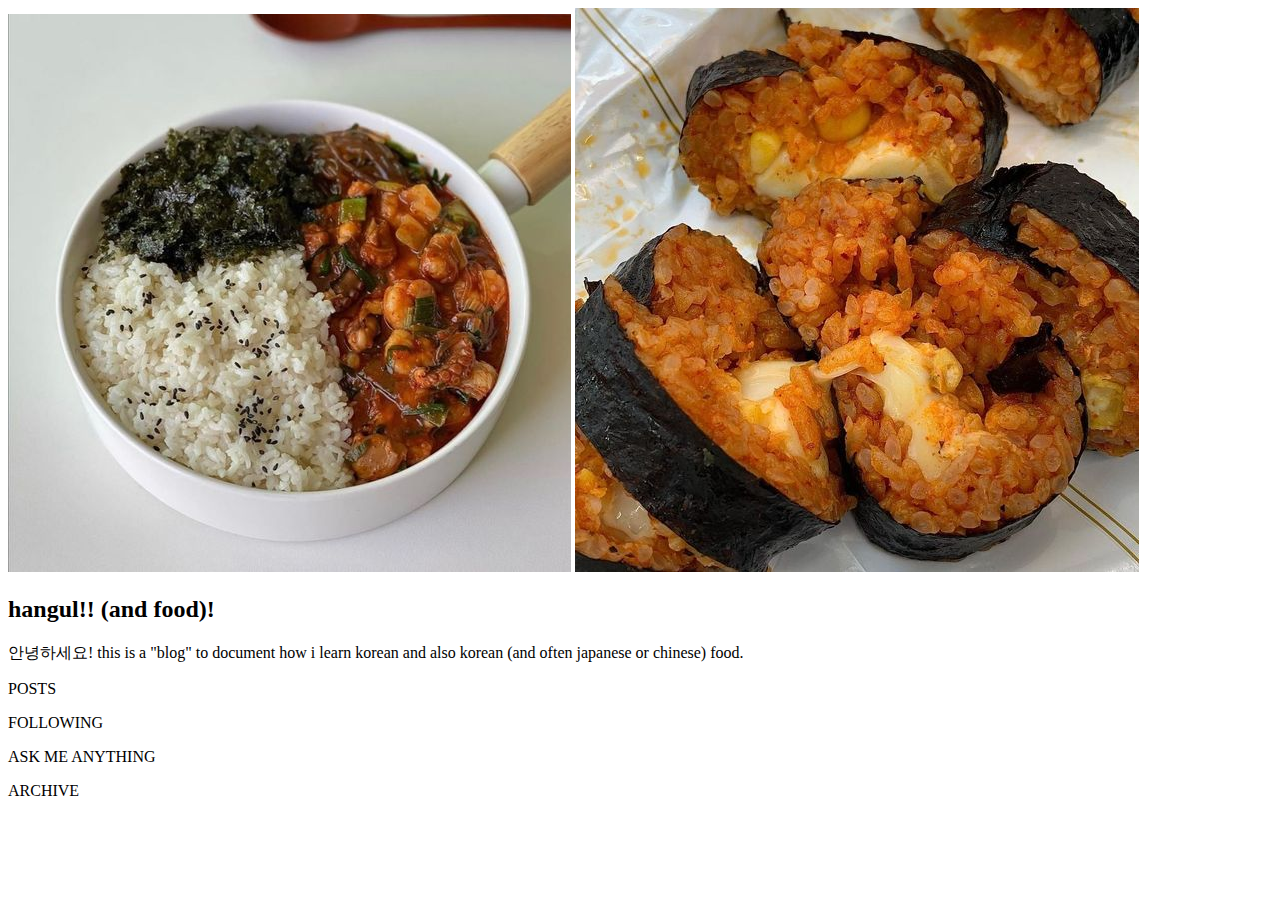
==== hangul/index.html @ 8b5f9ffd "Create and add to index.html" ====
<!DOCTYPE html>
<html lang="en">
<head>
    <meta charset="UTF-8">
    <link rel="stylesheet" href="styles.css">
    <title>hangul!! (and food)!</title>
</head>
<body>
    <img class="images wallpaper" src ="images/background.jpg" alt="background photo">
    <img class="images pfp" src ="images/pfp.jpg" alt="pfp photo">

    <h2 class="text title">hangul!! (and food)!</h2>
    <p class="text bio">안녕하세요! this is a "blog" to document how i learn korean and also korean (and often japanese or chinese) food. </p>
    <nav class="container">
        <p class="text additional">POSTS</p>
        <p class="text additional">FOLLOWING</p>
        <p class="text additional">ASK ME ANYTHING</p>
        <p class="text additional">ARCHIVE</p>
    </nav>
</body>
</html>
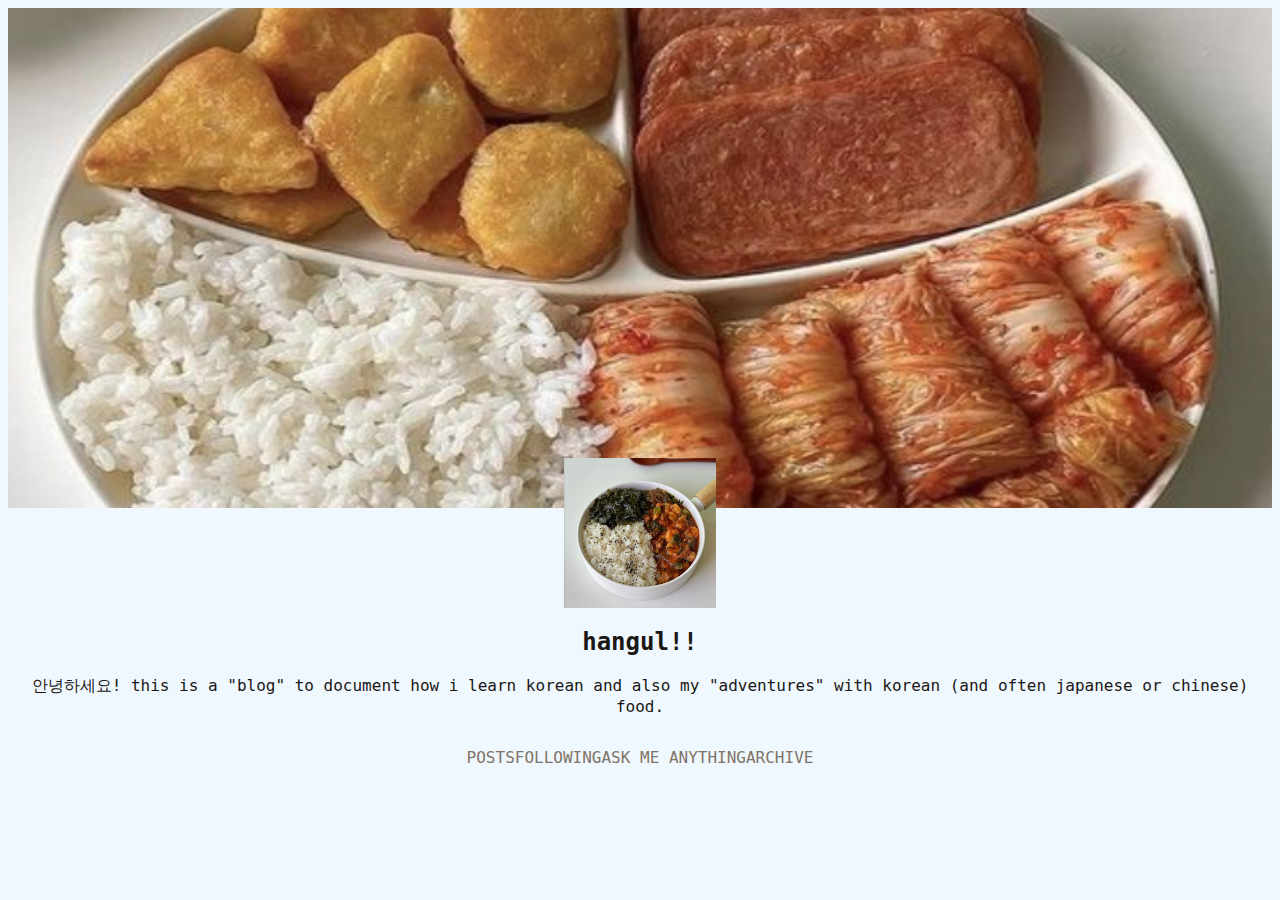
==== commit 98bffae5: "delete images/background.jpg" ====
--- a/hangul/index.html
+++ b/hangul/index.html
@@ -3,19 +3,24 @@
 <head>
     <meta charset="UTF-8">
     <link rel="stylesheet" href="styles.css">
-    <title>hangul!! (and food)!</title>
+    <title>hangul!!</title>
 </head>
 <body>
-    <img class="images wallpaper" src ="images/background.jpg" alt="background photo">
-    <img class="images pfp" src ="images/pfp.jpg" alt="pfp photo">
-
-    <h2 class="text title">hangul!! (and food)!</h2>
-    <p class="text bio">안녕하세요! this is a "blog" to document how i learn korean and also korean (and often japanese or chinese) food. </p>
-    <nav class="container">
-        <p class="text additional">POSTS</p>
-        <p class="text additional">FOLLOWING</p>
-        <p class="text additional">ASK ME ANYTHING</p>
-        <p class="text additional">ARCHIVE</p>
-    </nav>
+    <div class="container images wallpaper">
+        <img class="images wallpaper" src ="images/wallpaper.png" alt="background photo">
+    </div>
+    <div class="container images pfp">
+        <img class="images pfp" src ="images/pfp.jpg" alt="pfp photo">
+    </div>
+    <h2 class="text title">hangul!!</h2>
+    <p class="text bio">안녕하세요! this is a "blog" to document how i learn korean and also my "adventures" with korean (and often japanese or chinese) food. </p>
+    <div class="additional">
+        <div class="container text additional">
+            <p class="text">POSTS</p>
+            <p class="text">FOLLOWING</p>
+            <p class="text">ASK ME ANYTHING</p>
+            <p class="text">ARCHIVE</p>
+        </div>
+    </div>
 </body>
 </html>--- a/hangul/styles.css
+++ b/hangul/styles.css
@@ -0,0 +1,37 @@
+* {
+    font-family: monospace, sans-serif;
+    background-color: aliceblue;
+    box-sizing: border-box;
+}
+
+.text {
+    text-align: center;
+    color: #1a1714;
+}
+
+.container {
+    display: flex;
+    flex: auto;
+    justify-content: center;
+}
+
+.container .text {
+    color: #807367;
+}
+
+.container .images.wallpaper {
+    height: 500px;
+    width: auto;
+    flex: 1 1 auto;
+}
+
+.container .images.pfp {
+    margin-top: -50px;
+    height: 150px;
+    width: auto;
+}
+
+.container .additional {
+    
+
+} /* babe why the fuck does CSS not register the class "additional" as a class */
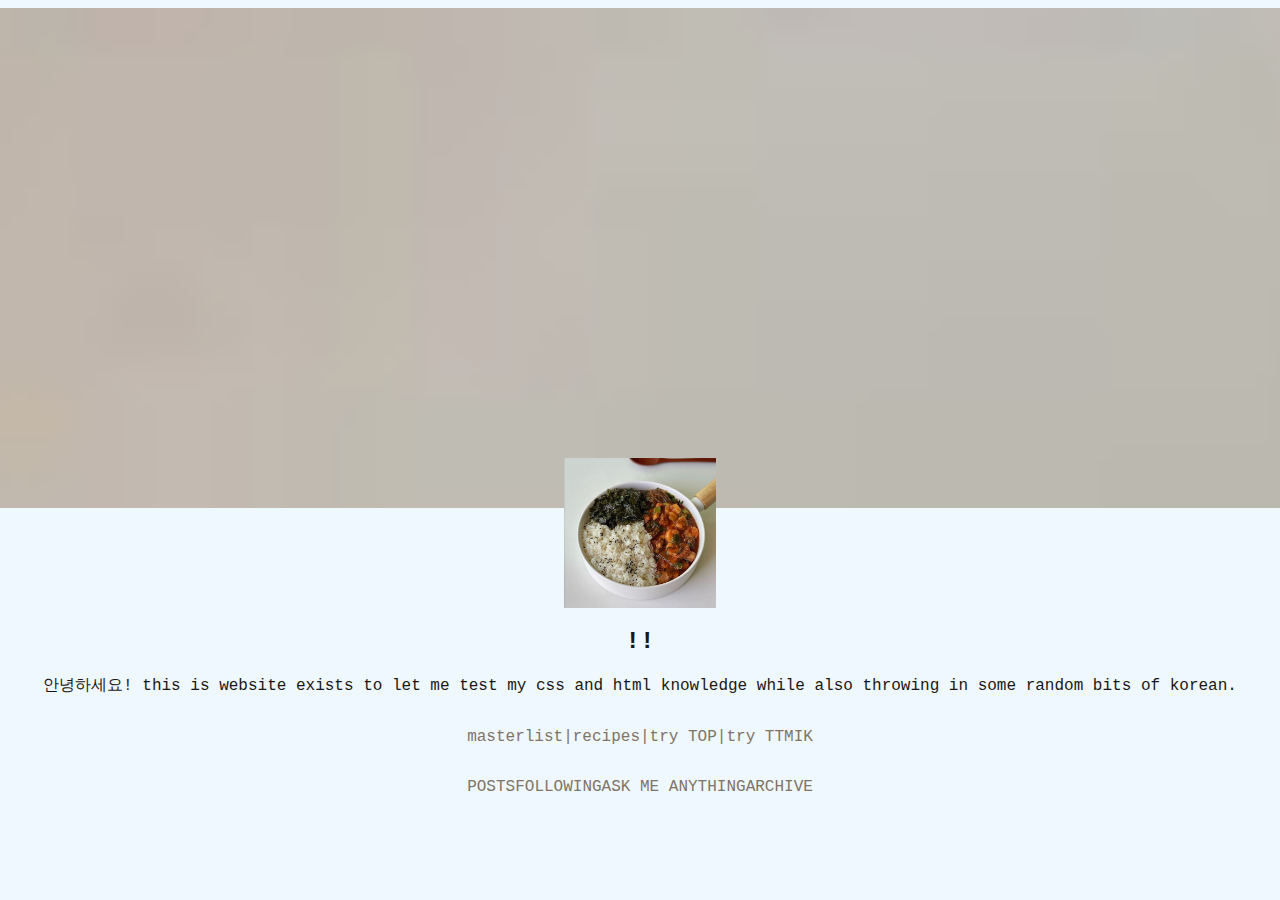
==== commit 082d3e2c: "Modify index.html" ====
--- a/hangul/index.html
+++ b/hangul/index.html
@@ -3,24 +3,34 @@
 <head>
     <meta charset="UTF-8">
     <link rel="stylesheet" href="styles.css">
-    <title>hangul!!</title>
+    <title>!!</title>
 </head>
 <body>
+    <div class="set up">
+
+    </div>
     <div class="container images wallpaper">
         <img class="images wallpaper" src ="images/wallpaper.png" alt="background photo">
     </div>
     <div class="container images pfp">
         <img class="images pfp" src ="images/pfp.jpg" alt="pfp photo">
     </div>
-    <h2 class="text title">hangul!!</h2>
-    <p class="text bio">안녕하세요! this is a "blog" to document how i learn korean and also my "adventures" with korean (and often japanese or chinese) food. </p>
-    <div class="additional">
-        <div class="container text additional">
-            <p class="text">POSTS</p>
-            <p class="text">FOLLOWING</p>
-            <p class="text">ASK ME ANYTHING</p>
-            <p class="text">ARCHIVE</p>
-        </div>
+    <h2 class="text title">!!</h2>
+    <p class="text bio">안녕하세요! this is website exists to let me test my css and html knowledge while also throwing in some random bits of korean.</p>
+    <div class="container text links">
+        <p class="text links brown">masterlist</p>
+        <p class="text links divider brown">|</p>
+        <p class="text links brown">recipes</p>
+        <p class="text links divider brown">|</p>
+        <p class="text links brown">try TOP</p>
+        <p class="text links divider brown">|</p>
+        <p class="text links brown">try TTMIK</p>
+    </div>
+    <div class="container text additional">
+        <p class="text brown">POSTS</p>
+        <p class="text brown">FOLLOWING</p>
+        <p class="text brown">ASK ME ANYTHING</p>
+        <p class="text brown">ARCHIVE</p>
     </div>
 </body>
 </html>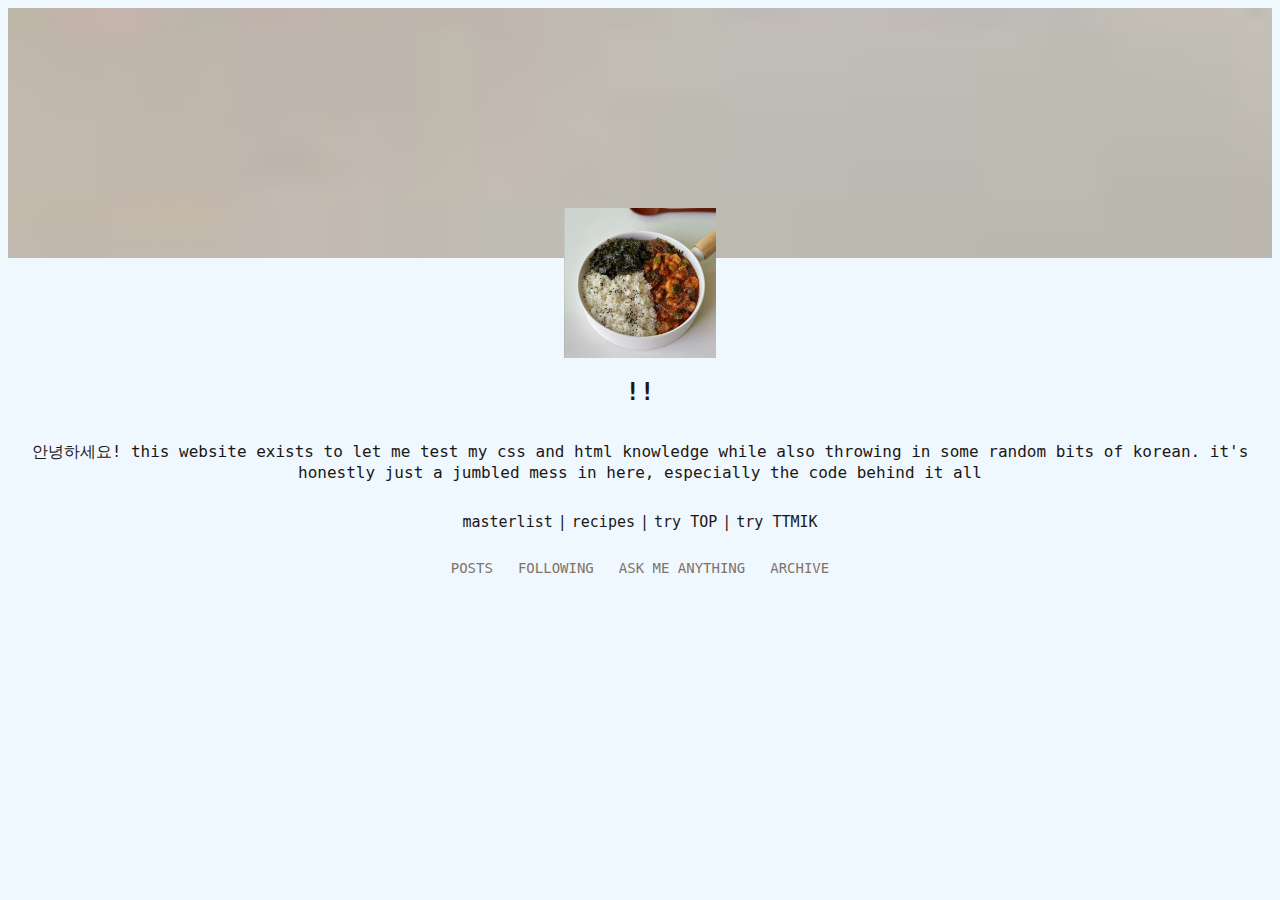
==== commit eee14148: "Modify index.html" ====
--- a/hangul/index.html
+++ b/hangul/index.html
@@ -3,11 +3,10 @@
 <head>
     <meta charset="UTF-8">
     <link rel="stylesheet" href="styles.css">
-    <title>!!</title>
+    <title class="text title blog-name">!!</title>
 </head>
 <body>
     <div class="set up">
-
     </div>
     <div class="container images wallpaper">
         <img class="images wallpaper" src ="images/wallpaper.png" alt="background photo">
@@ -15,16 +14,18 @@
     <div class="container images pfp">
         <img class="images pfp" src ="images/pfp.jpg" alt="pfp photo">
     </div>
-    <h2 class="text title">!!</h2>
-    <p class="text bio">안녕하세요! this is website exists to let me test my css and html knowledge while also throwing in some random bits of korean.</p>
+    <h2 class="text title blog-name">!!</h2>
+    <div class="container text bio">
+        <p class="text bio">안녕하세요! this website exists to let me test my css and html knowledge while also throwing in some random bits of korean. it's honestly just a jumbled mess in here, especially the code behind it all</p>
+    </div>
     <div class="container text links">
-        <p class="text links brown">masterlist</p>
-        <p class="text links divider brown">|</p>
-        <p class="text links brown">recipes</p>
-        <p class="text links divider brown">|</p>
-        <p class="text links brown">try TOP</p>
-        <p class="text links divider brown">|</p>
-        <p class="text links brown">try TTMIK</p>
+        <p class="text links">masterlist</p>
+        <p class="text links divider">|</p>
+        <p class="text links">recipes</p>
+        <p class="text links divider">|</p>
+        <p class="text links">try TOP</p>
+        <p class="text links divider">|</p>
+        <p class="text links">try TTMIK</p> <!-- see if u can streamline this ig -->
     </div>
     <div class="container text additional">
         <p class="text brown">POSTS</p>
@@ -32,5 +33,10 @@
         <p class="text brown">ASK ME ANYTHING</p>
         <p class="text brown">ARCHIVE</p>
     </div>
+    <!--<div class="container text post">
+        <h3 class="text title post">recipe: 순두부 라면 &#40;sundubu ramyun&#41;</h3>
+        <p class="text post">안녕하세요! 순두부 라면 is a combination of, as u guessed, 순두부찌개 and 라면. it's just a simple trick to level up ur instant ramen :&#41;&#41;</p>
+    </div>
+-->
 </body>
 </html>--- a/hangul/styles.css
+++ b/hangul/styles.css
@@ -15,12 +15,8 @@
     justify-content: center;
 }
 
-.container .text {
-    color: #807367;
-}
-
 .container .images.wallpaper {
-    height: 500px;
+    height: 250px;
     width: auto;
     flex: 1 1 auto;
 }
@@ -31,7 +27,16 @@
     width: auto;
 }
 
-.container .additional {
-    
+.container.links {
+    gap: 5px;
+    font-size: 15px;
+}
 
-} /* babe why the fuck does CSS not register the class "additional" as a class */
+.additional.text {
+    gap: 25px;
+    font-size: 14px;
+}
+
+.brown {
+    color: #807367; /* see if u can make it so udon't need a new rule just to make the text brown if u can */
+}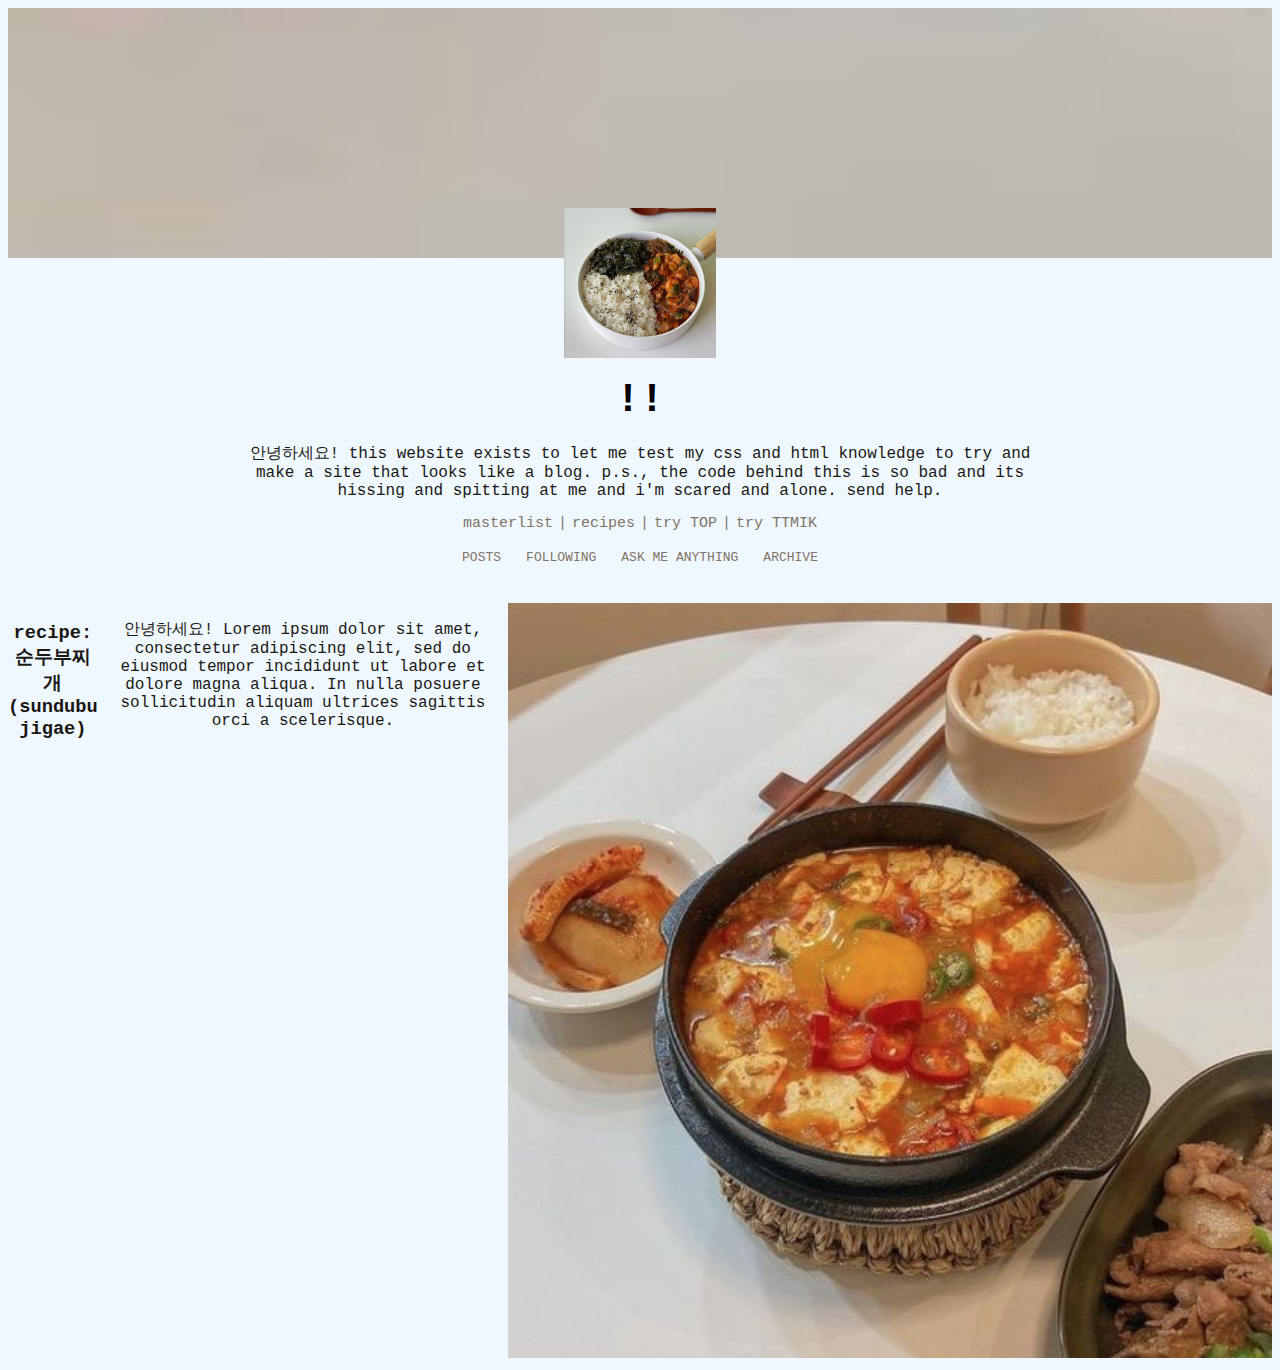
==== commit f3cf862b: "Modify index.html" ====
--- a/hangul/index.html
+++ b/hangul/index.html
@@ -16,7 +16,7 @@
     </div>
     <h2 class="text title blog-name">!!</h2>
     <div class="container text bio">
-        <p class="text bio">안녕하세요! this website exists to let me test my css and html knowledge while also throwing in some random bits of korean. it's honestly just a jumbled mess in here, especially the code behind it all</p>
+        <p class="text bio">안녕하세요! this website exists to let me test my css and html knowledge to try and make a site that looks like a blog. p.s., the code behind this is so bad and its hissing and spitting at me and i'm scared and alone. send help.</p>
     </div>
     <div class="container text links">
         <p class="text links">masterlist</p>
@@ -33,10 +33,10 @@
         <p class="text brown">ASK ME ANYTHING</p>
         <p class="text brown">ARCHIVE</p>
     </div>
-    <!--<div class="container text post">
-        <h3 class="text title post">recipe: 순두부 라면 &#40;sundubu ramyun&#41;</h3>
-        <p class="text post">안녕하세요! 순두부 라면 is a combination of, as u guessed, 순두부찌개 and 라면. it's just a simple trick to level up ur instant ramen :&#41;&#41;</p>
+    <div class="container text post">
+        <h3 class="text title post-text post-title">recipe: 순두부찌개 &#40;sundubu jigae&#41;</h3>
+        <p class="text post post-text post-body">안녕하세요! Lorem ipsum dolor sit amet, consectetur adipiscing elit, sed do eiusmod tempor incididunt ut labore et dolore magna aliqua. In nulla posuere sollicitudin aliquam ultrices sagittis orci a scelerisque.</p>
+        <img class="images post post-images" src="images/sundubu_jigae.png" alt="sundubu_jigae photo"> <!-- see add a read more for funsies -->
     </div>
--->
 </body>
 </html>--- a/hangul/styles.css
+++ b/hangul/styles.css
@@ -5,23 +5,32 @@
 }
 
 .text {
+    display: flex;
+    justify-content: center;
     text-align: center;
-    color: #1a1714;
 }
 
 .container {
     display: flex;
     flex: auto;
     justify-content: center;
+    color: #1a1714;
+    height: 100%;
 }
 
-.container .images.wallpaper {
+.blog-name {
+    font-size: 40px;
+    margin-top: 20px;
+    margin-bottom: 20px;
+}
+
+.container .wallpaper {
     height: 250px;
     width: auto;
     flex: 1 1 auto;
 }
 
-.container .images.pfp {
+.container.pfp {
     margin-top: -50px;
     height: 150px;
     width: auto;
@@ -30,13 +39,29 @@
 .container.links {
     gap: 5px;
     font-size: 15px;
+    margin-bottom: -10px;
 }
 
-.additional.text {
-    gap: 25px;
-    font-size: 14px;
+.container.links,
+.container.additional {
+    color: #807367;
 }
 
-.brown {
-    color: #807367; /* see if u can make it so udon't need a new rule just to make the text brown if u can */
+.container.additional {
+    gap: 25px;
+    font-size: 13px;
+    margin-bottom: 25px;
+}
+
+.container .bio {
+    width: 800px;
+    margin: 0px;
+}
+
+.container.post {
+    border: #1a1714;
+    flex: 1 1 200px;
+    vertical-align: auto; /*what the fuck do you mean i don't have display: flex on it is literally on why are u saying the parent of my elements have display: block no they don't u stupid bitch 
+    some of it works now ig (not the post part tho aofjaijfaijfiejfiejfiejfaoeiwfjioaewoijaweorjifa)
+    i need to piss so fucking bad oh my god*/
 }